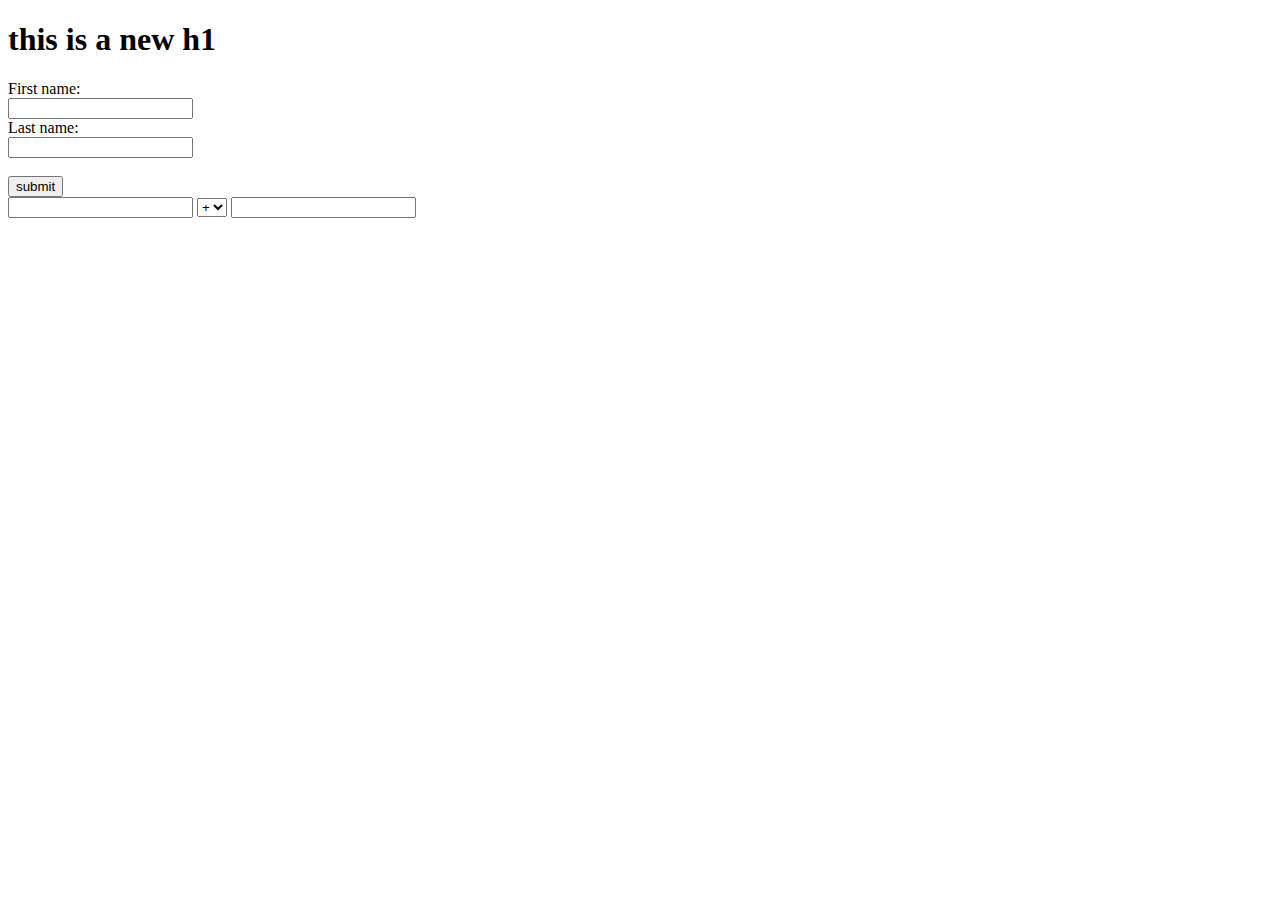
==== events.html @ b789724b "lecture" ====
<!DOCTYPE html>
<html>
<head>
    <meta charset='utf-8'>
    <meta http-equiv='X-UA-Compatible' content='IE=edge'>
    <title>Page Title</title>
    <meta name='viewport' content='width=device-width, initial-scale=1'>
    <link rel='stylesheet' type='text/css' media='screen' href='main.css'>
</head>
<body>

    <h1 id="mainH1">this is a new h1</h1>
    <form id="userForm"> 
        <label for="fname">First name:</label><br>
        <input type="text" id="fname" name="Fname"><br>
        <label for="lname">Last name:</label><br>
        <input type="text" id="lname" name="Lname"><br><br>
        <input type="submit" value="submit">
    </form>
    <div id="users"></div>

    <input type="number">
    <select>
    <option value="+">+</option>
    <option value="-">-</option>
    <option value="*">*</option>
    <option value="/">/</option>
    </select>
    <input type="number">


    <script src='./js/event.js'></script>
    
</body>
</html>
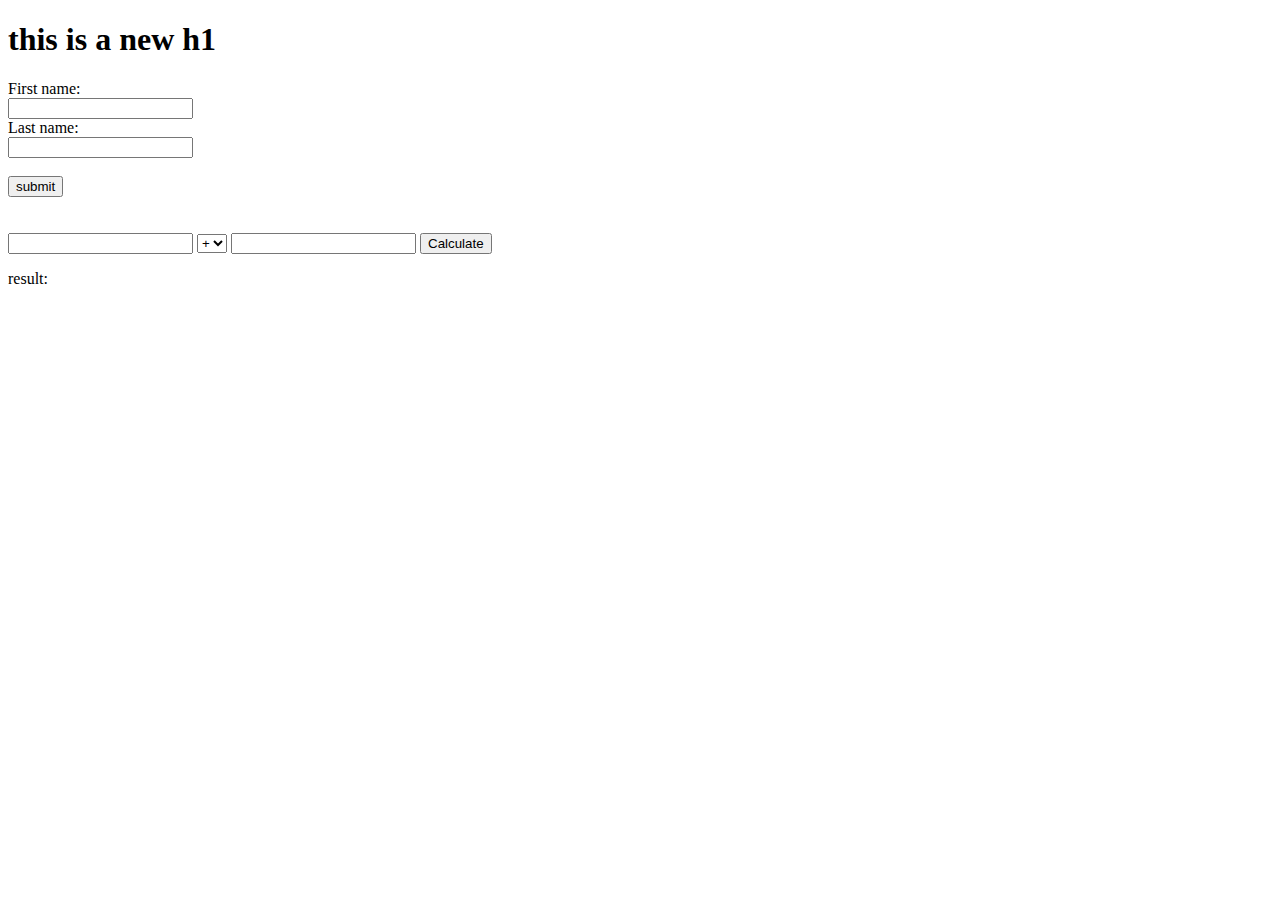
==== commit f156fecb: "update lecture" ====
--- a/events.html
+++ b/events.html
@@ -19,14 +19,17 @@
     </form>
     <div id="users"></div>
 
-    <input type="number">
-    <select>
+    <br><br>
+    <input id="number1" type="number">
+    <select id="operation">
     <option value="+">+</option>
     <option value="-">-</option>
     <option value="*">*</option>
     <option value="/">/</option>
     </select>
-    <input type="number">
+    <input id="number2" type="number">
+    <button onclick="calculate()" type="submit">Calculate</button>
+    <p id="result">result: </p>
 
 
     <script src='./js/event.js'></script>
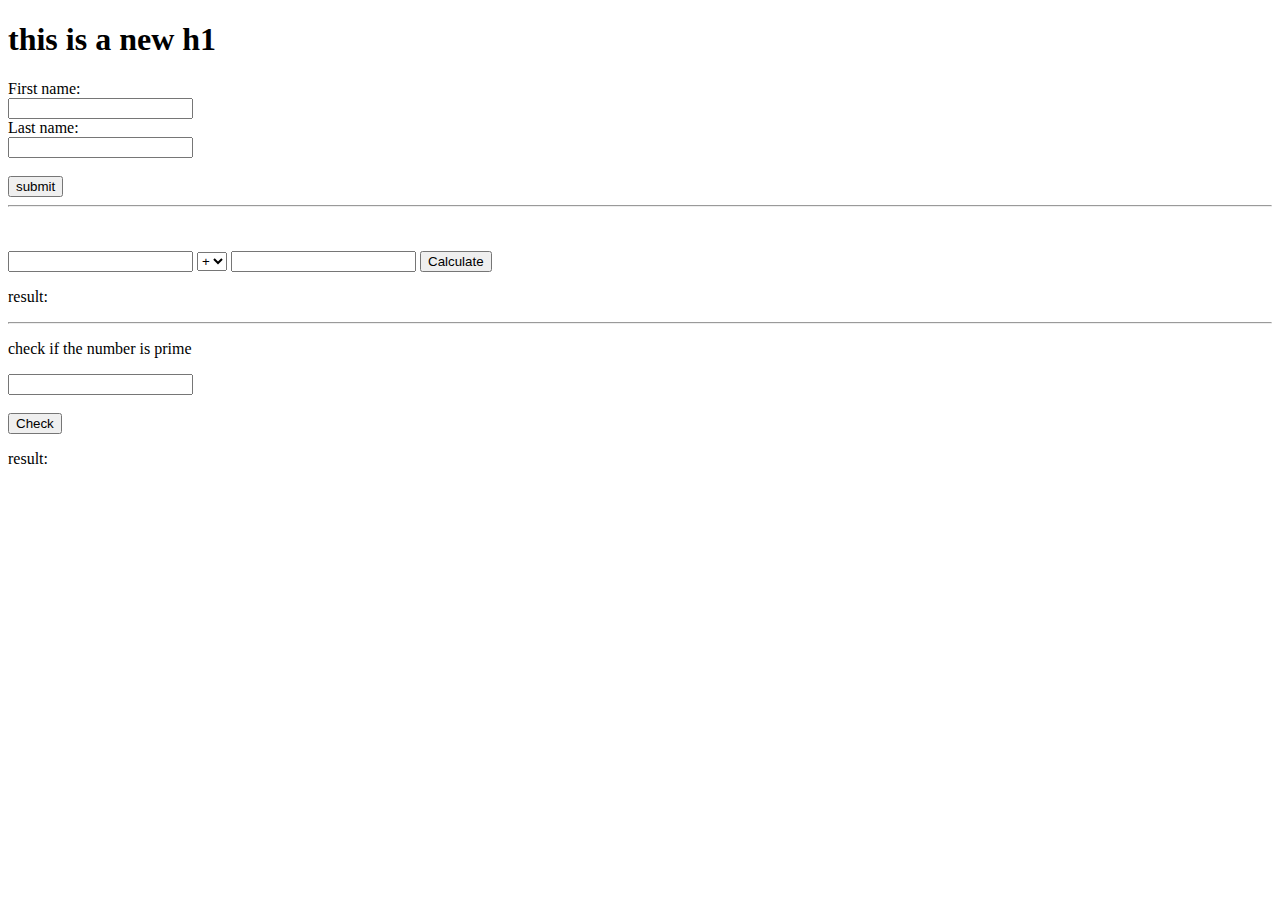
==== commit 0033dd10: "final lecture" ====
--- a/events.html
+++ b/events.html
@@ -19,6 +19,8 @@
     </form>
     <div id="users"></div>
 
+    <hr>
+
     <br><br>
     <input id="number1" type="number">
     <select id="operation">
@@ -31,6 +33,12 @@
     <button onclick="calculate()" type="submit">Calculate</button>
     <p id="result">result: </p>
 
+    <hr>
+
+    <p>check if the number is prime</p>
+    <input id="primeNumber" type="number"> <br><br>
+    <button onclick="isPrime()">Check</button>
+    <p id="result2">result: </p>
 
     <script src='./js/event.js'></script>
     
